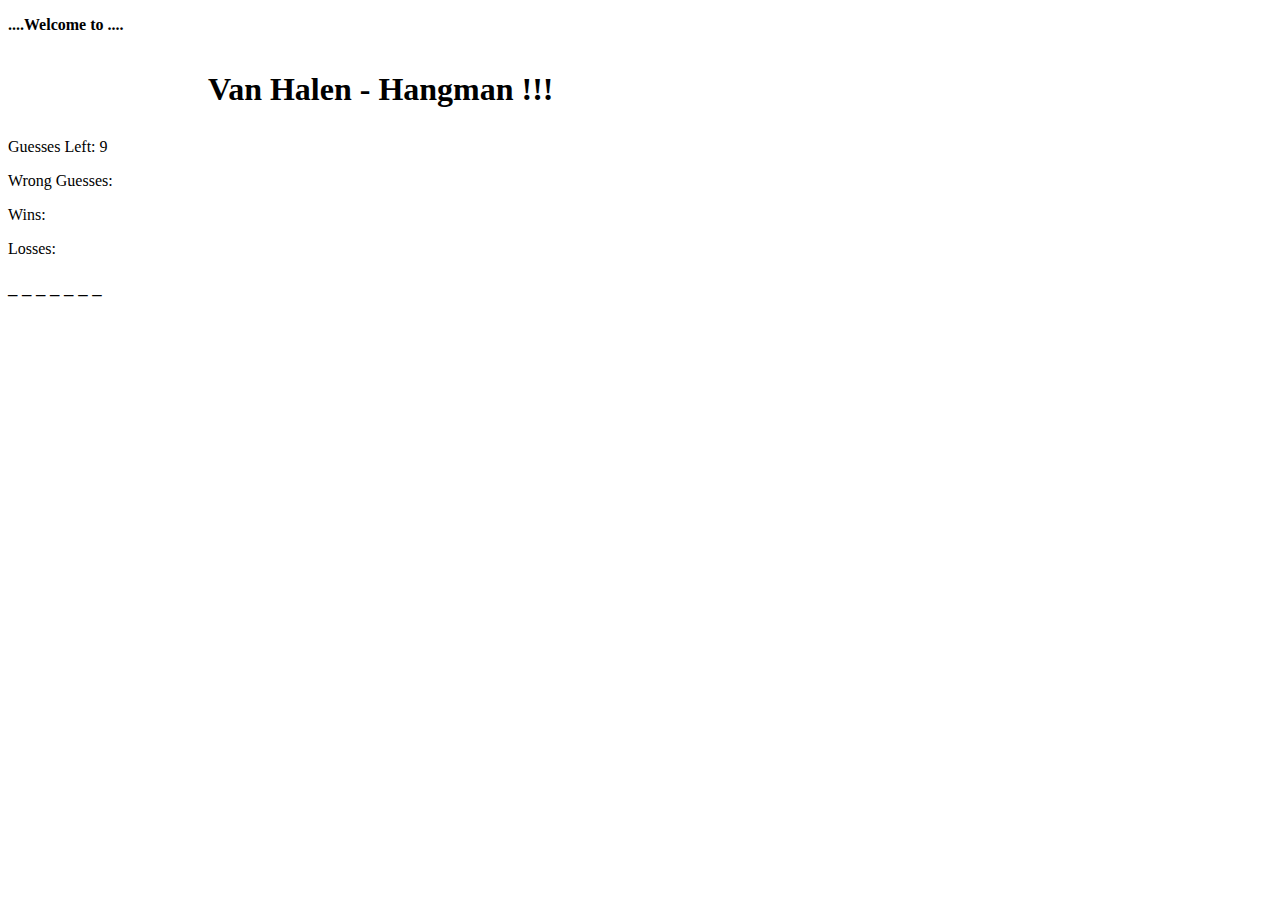
==== Van Halen Hangman.html @ 5a2d1e1d "hang" ====
<!DOCTYPE html>
  <head>
    <link rel="stylesheet" type="text/css" href="assets/css/trydesk.css">
    <title>Van Halen - Hangman !!!</title>
  </head>
  <body>

  <p><b>....Welcome to ....</b></p>

  <h1>Van Halen - Hangman !!!</h1><br><br><br><br>

  <p>Guesses Left: <span id="guesses-left"></span></p>
  <p>Wrong Guesses: <span id="wrong-guesses"></span></p>
  <p>Wins: <span id="win-counter"></span></p>
  <p>Losses: <span id="loss-counter"></span></p>

  <h3 id="word-blank"></h3>

  
 	
	<body background="http://orig10.deviantart.net/c9bd/f/2011/358/c/5/c5fbf494522a7b99d9b3efa0f3d6492a-d4k2jaz.jpg">
  
    <script src="assets/javascript/game.js">

 
</script>
</body>
</html>
---- assets/css/trydesk.css ----
h1 { float: left; 
	padding-left: 200px;
}
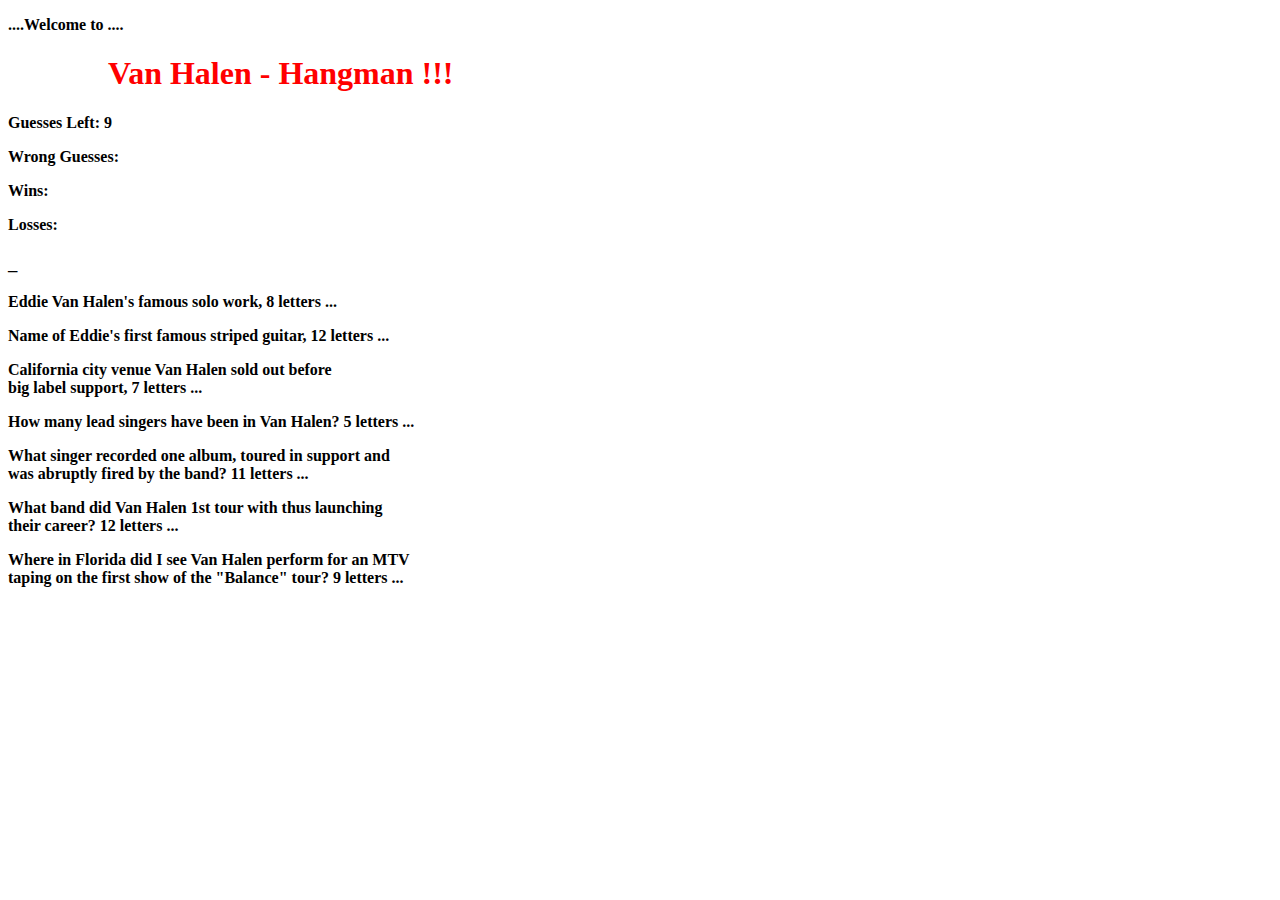
==== commit f914b254: "hang" ====
--- a/Van Halen Hangman.html
+++ b/Van Halen Hangman.html
@@ -1,20 +1,31 @@
 <!DOCTYPE html>
   <head>
-    <link rel="stylesheet" type="text/css" href="assets/css/trydesk.css">
+    <link rel="stylesheet" type="text/css" href="assets/css/Van Halen.css">
     <title>Van Halen - Hangman !!!</title>
   </head>
   <body>
 
   <p><b>....Welcome to ....</b></p>
 
-  <h1>Van Halen - Hangman !!!</h1><br><br><br><br>
+  <h1><b>Van Halen - Hangman !!!<b></h1>
 
   <p>Guesses Left: <span id="guesses-left"></span></p>
   <p>Wrong Guesses: <span id="wrong-guesses"></span></p>
   <p>Wins: <span id="win-counter"></span></p>
   <p>Losses: <span id="loss-counter"></span></p>
+  <h3 id="word-blank"></h3>
 
-  <h3 id="word-blank"></h3>
+  <p>Eddie Van Halen's famous solo work, 8 letters ...</p>
+  <p>Name of Eddie's first famous striped guitar, 12 letters ...</p>
+  <p>California city venue Van Halen sold out before<br>
+        big label support, 7 letters ...</p>
+  <p>How many lead singers have been in Van Halen?  5 letters ...</p>
+  <p>What singer recorded one album, toured in support and<br>
+        was abruptly fired by the band?  11 letters ...</p>
+  <p>What band did Van Halen 1st tour with thus launching<br>
+        their career?  12 letters ...</p>
+  <p>Where in Florida did I see Van Halen perform for an MTV<br> 
+        taping on the first show of the "Balance" tour?  9 letters ...</p>
 
   
  	
--- a/assets/css/Van Halen.css
+++ b/assets/css/Van Halen.css
@@ -0,0 +1,4 @@
+h1 {margin-left: 100px;
+	color: red;
+}
+
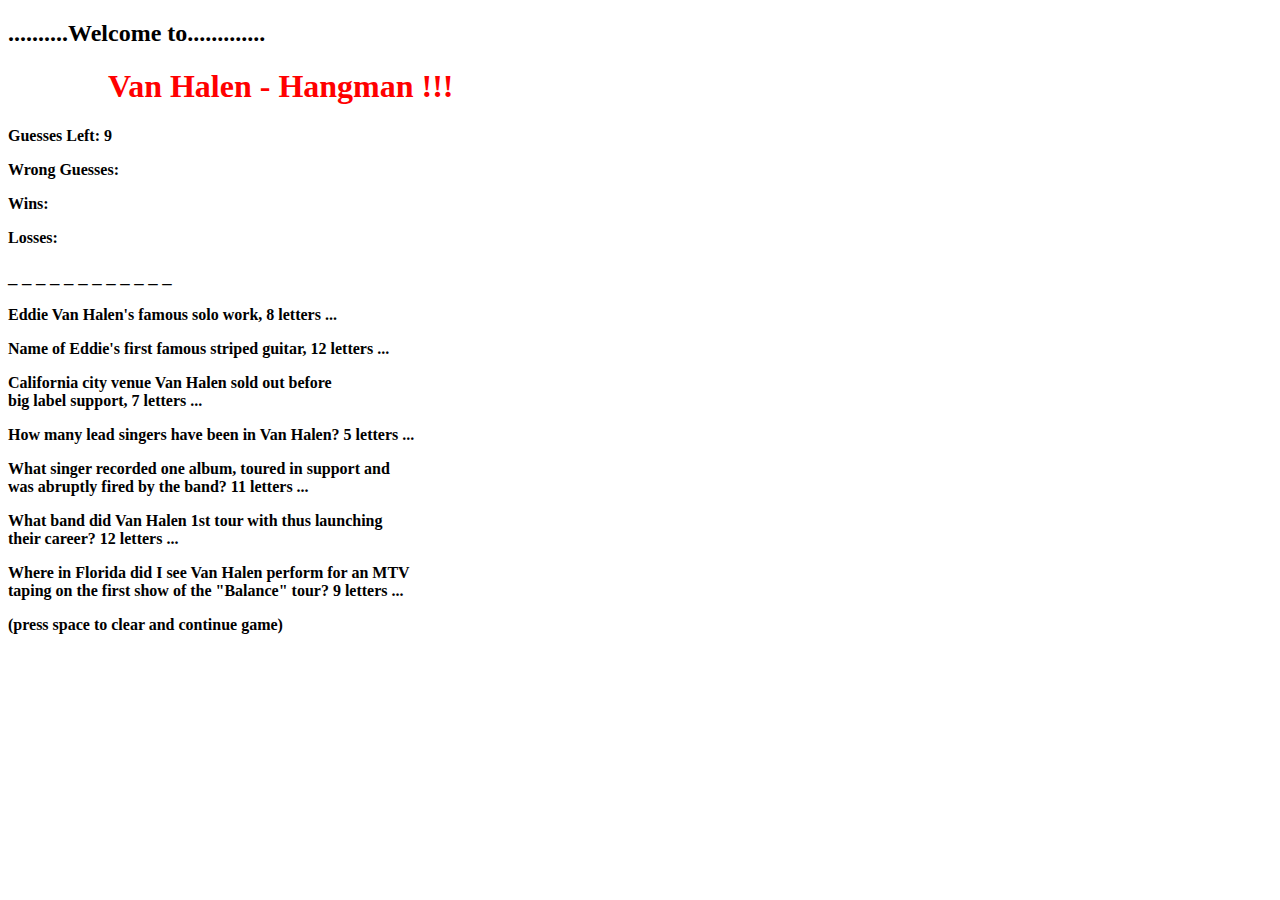
==== commit b3ecde3a: "hang" ====
--- a/Van Halen Hangman.html
+++ b/Van Halen Hangman.html
@@ -5,10 +5,10 @@
   </head>
   <body>
 
-  <p><b>....Welcome to ....</b></p>
-
+  <h2><b>..........Welcome to.............</b></h2>
+ 
   <h1><b>Van Halen - Hangman !!!<b></h1>
-
+    
   <p>Guesses Left: <span id="guesses-left"></span></p>
   <p>Wrong Guesses: <span id="wrong-guesses"></span></p>
   <p>Wins: <span id="win-counter"></span></p>
@@ -26,8 +26,7 @@
         their career?  12 letters ...</p>
   <p>Where in Florida did I see Van Halen perform for an MTV<br> 
         taping on the first show of the "Balance" tour?  9 letters ...</p>
-
-  
+    <p>(press space to clear and continue game)</p>
  	
 	<body background="http://orig10.deviantart.net/c9bd/f/2011/358/c/5/c5fbf494522a7b99d9b3efa0f3d6492a-d4k2jaz.jpg">
   
